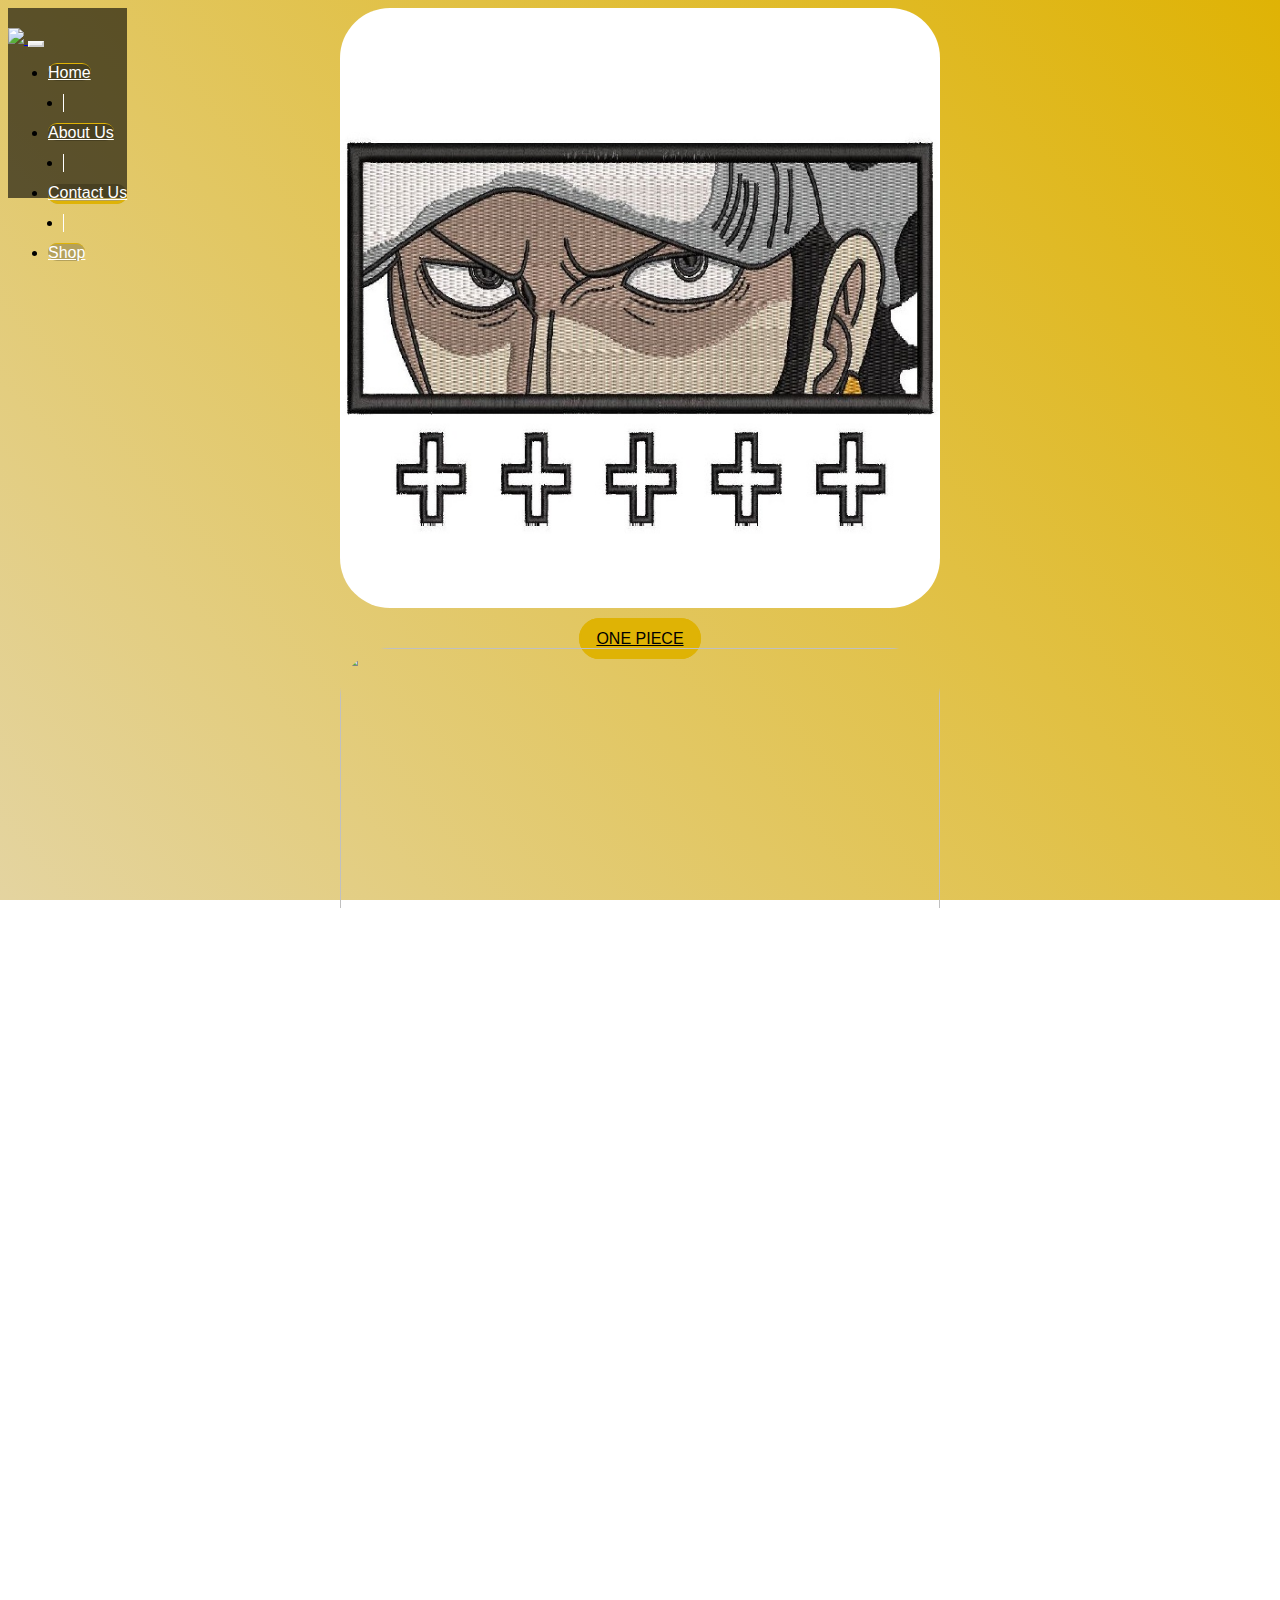
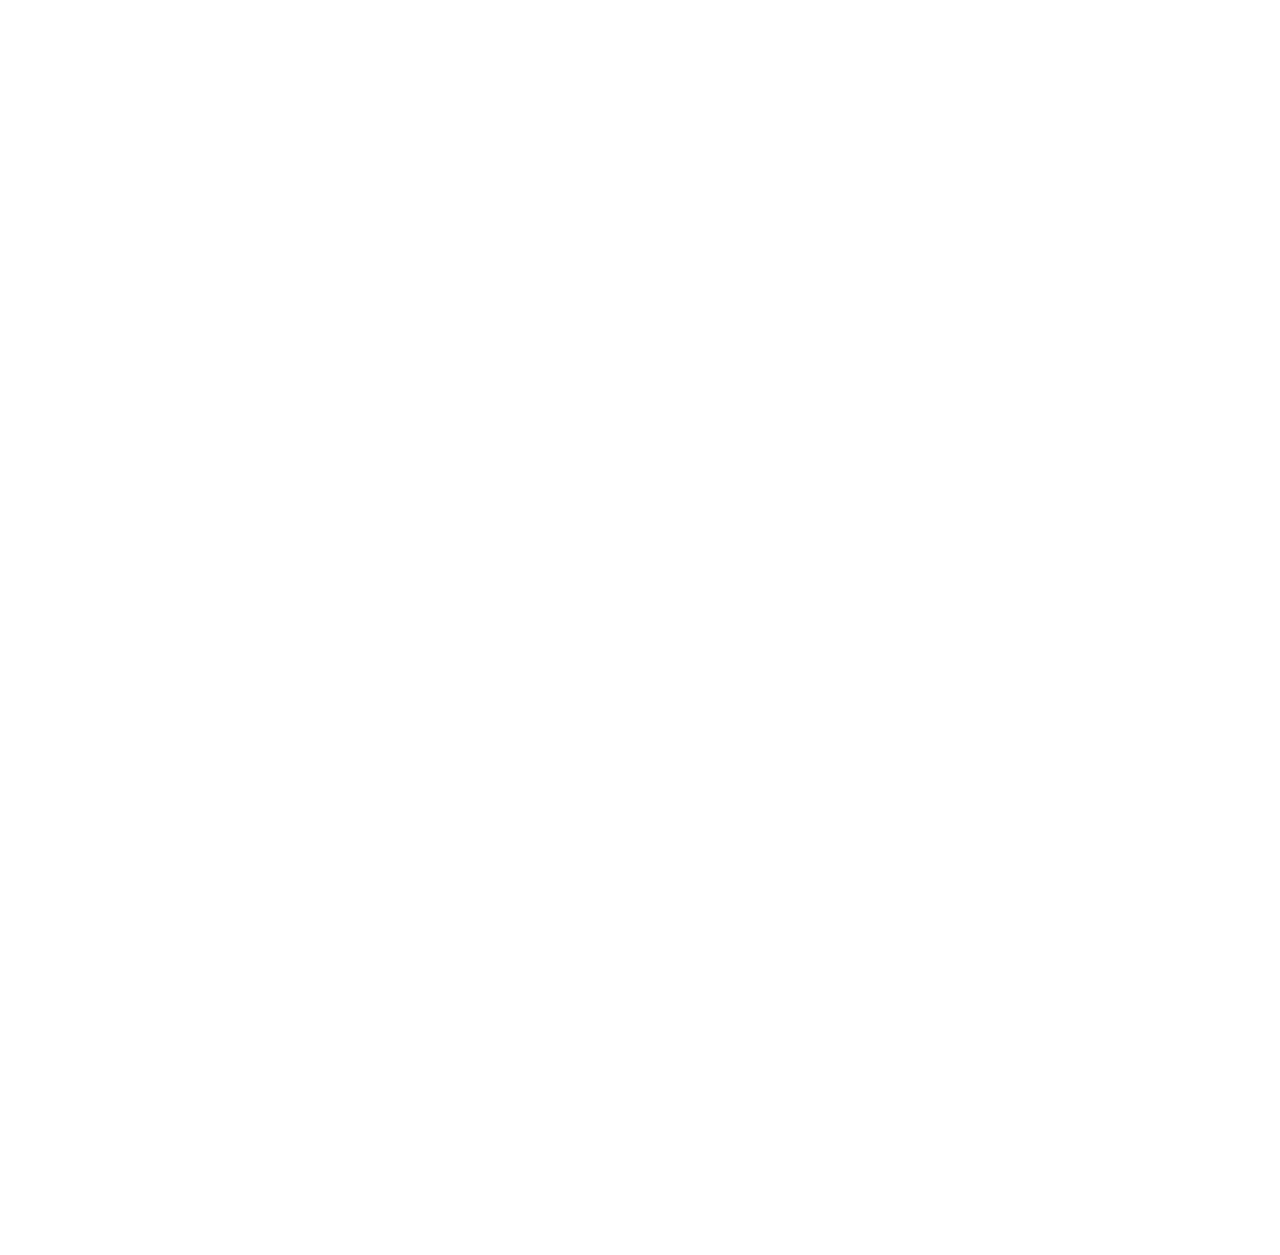
==== contact.html @ 9d3b6d83 "mais modificações de layout" ====
<!DOCTYPE html>
<html lang="pt-br">

<head>
    <!-- Meta tags Obrigatórias -->
    <meta charset="utf-8">
    <meta name="viewport" content="width=device-width, initial-scale=1, shrink-to-fit=no">

    <!-- Bootstrap CSS -->
    <link rel="stylesheet" href="https://stackpath.bootstrapcdn.com/bootstrap/4.1.3/css/bootstrap.min.css"
        integrity="sha384-MCw98/SFnGE8fJT3GXwEOngsV7Zt27NXFoaoApmYm81iuXoPkFOJwJ8ERdknLPMO" crossorigin="anonymous">

    <!-- Font Awesome -->
    <link rel="stylesheet" href="https://use.fontawesome.com/releases/v5.3.1/css/all.css"
        integrity="sha384-mzrmE5qonljUremFsqc01SB46JvROS7bZs3IO2EmfFsd15uHvIt+Y8vEf7N7fWAU" crossorigin="anonymous">

    <!-- CSS -->
    <link rel="stylesheet" href="css/estilo.css">

    <!-- Favicon -->

    <title>Tarisu Couture - Home</title>
</head>

<body>
    <header> <!-- inicio do cabeçalho -->
        <nav class="navbar navbar-expand-md navbar-light fixed-top navbar-transparente" id="cabeca">
            <div class="container">
                <a href="index.html" class="navbar-brand">
                    <img src="imagens/tarisu-blank.png" width="120">
                </a>
                <button class="navbar-toggler" data-toggle="collapse" data-target="#nav-principal">
                    <i class="fas fa-bars text-white"></i>
                </button>
                <div id="nav-principal" class="collapse navbar-collapse">
                    <ul class="navbar-nav ml-auto">
                        <li class="nav-item">
                            <a href="home.html" class="nav-link">Home</a>
                        </li>
                        <li class="nav-item divisor"></li>
                        <li class="nav-item">
                            <a href="sobre.html#sobre" class="nav-link">About Us</a>
                        </li>
                        <li class="nav-item divisor"></li>
                        <li class="nav-item">
                            <a href="contact.html#contatos" class="nav-link" style="border-top:0px; border-bottom: 3px solid #dfb305;
                            background-color: rgba(0, 0, 0, 0.2);
                            border-radius: 100px; margin-top: -3px;">Contact Us</a>
                        </li>
                        <li class="nav-item divisor"></li>
                        <li class="nav-item">
                            <a href="shop.html" class="nav-link">Shop</a>
                        </li>
                    </ul>
                </div>
            </div>
        </nav>
    </header> <!-- fim do cabeçalho -->
    <section id="home" class="d-flex mt-5"> <!-- inicio da home -->
        <div class="container align-self-center mt-5"> <!-- container -->
            <div class="row">
                <div class="col-md-12 capa">
                    <div id="carousel-spotify" class="carousel slide" data-ride="carousel">
                        <!-- data-ride="carousel" para iniciar automaticamente -->
                        <div class="carousel-inner"> <!-- carousel-inner para definir o conteúdo do slider -->
                            <div class="carousel-item active">
                                <img src="./imagens/img5.jpg"
                                    style="width:600px; height: 600px; border-radius: 50px;"><br><br>
                                <a href="" class="btn disabled btn-lg btn-custom btn-roxo">One Piece</a>
                            </div>
                            <div class="carousel-item">
                                <img src="./imagens/img2.jpg"
                                    style="width:600px; height: 600px; border-radius: 50px;"><br><br>
                                <a href="" class="btn disabled btn-lg btn-custom btn-roxo">Demon Slayer</a>
                            </div>
                            <div class="carousel-item" id="linguica">
                                <h1 class="" id="topo">Veja todos os nossos produtos</h1>
                                <h1 class="">See all of our products</h1>
                                <a href="shop.html" class="btn btn-lg btn-custom btn-roxo">Aqui / Here</a>
                            </div>
                        </div> <!-- fim carousel-inner -->
                        <!-- controles -->
                        <a href="#carousel-spotify" class="carousel-control-prev" data-slide="prev">
                            <i class="fas fa-angle-left fa-3x"></i>
                        </a>
                        <a href="#carousel-spotify" class="carousel-control-next" data-slide="next">
                            <i class="fas fa-angle-right fa-3x"></i>
                        </a>
                    </div> <!-- fim carousel -->
                </div>
            </div>
        </div> <!-- fim container -->
    </section> <!-- fim da home -->
    <section id="sobre"></section>
    <div id="fundo">
        <section id="about" class="caixa"> <!-- inicio dos serviços -->
            <div class="container"> <!-- container -->
                <div class="row">
                    <div class="col-md-6">
                        <div class="row mt-5">
                            <div class="col-md-6">
                                <img src="imagens/img1.jpg" class="img-fluid d-none d-md-block">
                                <!--Colocar imagem de bordado aqui-->
                            </div>
                            <div class="col-md-6">
                                <img src="imagens/img2.jpg" class="img-fluid d-none d-md-block">
                                <!--Colocar imagem de bordado aqui-->
                            </div>
                        </div>
                        <div class="row mt-3 mb-3">
                            <div class="col-md-6">
                                <img src="imagens/img3.jpg" class="img-fluid d-none d-md-block">
                                <!--Colocar imagem de bordado aqui-->
                            </div>
                            <div class="col-md-6">
                                <img src="imagens/img4.jpg" class="img-fluid d-none d-md-block">
                                <!--Colocar imagem de bordado aqui-->
                            </div>
                        </div>
                    </div><br><br>
                    <div class="col-md-6 mt-4">
                        <h2>Quem somos</h2>
                        <p>A Tarisu Couture é uma empresa de moda que se dedica a oferecer roupas elegantes e
                            sofisticadas
                            para todos que buscam peças exclusivas e de alta qualidade. Com um olhar sempre atento às
                            tendências da moda, a Tarisu Couture cria bordados que combinam estilo, conforto e
                            autenticidade. Fundada em 2023, a Tarisu Couture tem como objetivo inspirar a confiança e a
                            autoestima de suas clientes por meio de roupas que as façam sentir belas e poderosas. Nossas
                            coleções são criadas com tecidos de alta qualidade e acabamento impecável, resultando em
                            peças
                            que são verdadeiras obras de arte. Em resumo, a Tarisu Couture é uma empresa comprometida em
                            oferecer moda de qualidade, exclusividade e sustentabilidade, para todos que buscam se
                            expressar
                            por meio de suas roupas e se destacar em qualquer ocasião.
                        </p>
                        <h2>About Us</h2>
                        <p>Tarisu Couture is a fashion company that is dedicated to offering elegant and sophisticated
                            clothes for everyone looking for exclusive and high quality pieces. Always attentive to
                            fashion
                            trends, Tarisu Couture creates embroideries that combine style, comfort and authenticity.
                            Founded in 2023, Tarisu Couture aims to inspire its customers' confidence and self-esteem
                            through clothes that make them feel beautiful and powerful. Our collections are created with
                            high quality fabrics and impeccable finishing, resulting in pieces that are true works of
                            art.
                            In summary, Tarisu Couture is a company committed to offering quality fashion, exclusivity
                            and
                            sustainability, for everyone who seeks to express themselves through their clothes and stand
                            out
                            in any occasion.</p>
                    </div>
                </div> <!-- fim container -->
        </section> <!-- fim dos serviços -->
        <section id="contatos"></section>
    </div>
    <section id="contato" class="caixa">
        <div class="container">
            <div class="row">
                <div class="col-md-4 mt-5">
                    <h2 class="">Contact Us</h2>
                    <h3>E-mail</h3>
                    <p>tarisucouture@gmail.com</p>
                    <h3>Whatsapp</h3>
                    <p><a href="https://wa.me/+19549136808">+1 954-913-6808</a></p>
                    <h3>Call-me</h3>
                    <p>+1 954-913-6808</p>
                </div>
                <div class="col-md-8">
                    <div class="row rotacionar">
                        <div class="col-md-6">
                            <img src="imagens/iphone1.png" class="img-fluid d-none d-md-block" style="height: 600px;">
                        </div>
                        <div class="col-md-6">
                            <img src="imagens/iphone2.png" class="img-fluid d-none d-md-block" style="height: 600px;">
                        </div>
                    </div>
                </div>
            </div>
    </section>
    <footer>
        <div class="container">
            <div class="row">
                <div class="col-md-2">
                    <a href="index.html" class="navbar-brand">
                        <img src="imagens/tarisu-blank.png" width="100">
                    </a>
                </div>
                <div class="col-md-6">
                    <h4>Compania/Company</h4>
                    <ul class="navbar-nav">
                        <li><a href="#sobre">Sobre/About Us</a></li>
                        <li><a href="#contatos">Contate-nos/Contact Us</a></li>

                    </ul>
                </div>
                <!--div class="col-md-2">
                    <h4>Opção2</h4>
                    <ul class="navbar-nav">
                        <li><a href="">Opção1</a></li>
                        <li><a href="">Opção2</a></li>
                        <li><a href="">Opção3</a></li>
                    </ul>
                </div>
                <div class="col-md-2">
                    <h4>Opção3</h4>
                    <ul class="navbar-nav">
                        <li><a href="">Opção1</a></li>
                        <li><a href="">Opção2</a></li>
                        <li><a href="">Opção3</a></li>
                    </ul>
                </div-->
                <div class="col-md-4">
                    <ul>
                        <li><a href="https://wa.me/+19549136808"><img src="imagens/whatsapp.png" style="width: 54px; border-radius: 500px;"></a></li>
                        <li><a href="https://instagram.com/tarisucouture/"><img src="imagens/instagram.png"></a></li>
                        <!--li><a href=""><img src="imagens/twitter.png"></a></li-->
                    </ul>
                </div>
            </div>
        </div>
    </footer>

    <!-- JavaScript (Opcional) -->
    <!-- jQuery primeiro, depois Popper.js, depois Bootstrap JS -->
    <script src="https://code.jquery.com/jquery-3.3.1.slim.min.js"
        integrity="sha384-q8i/X+965DzO0rT7abK41JStQIAqVgRVzpbzo5smXKp4YfRvH+8abtTE1Pi6jizo"
        crossorigin="anonymous"></script>
    <script src="https://cdnjs.cloudflare.com/ajax/libs/popper.js/1.14.3/umd/popper.min.js"
        integrity="sha384-ZMP7rVo3mIykV+2+9J3UJ46jBk0WLaUAdn689aCwoqbBJiSnjAK/l8WvCWPIPm49"
        crossorigin="anonymous"></script>
    <script src="https://stackpath.bootstrapcdn.com/bootstrap/4.1.3/js/bootstrap.min.js"
        integrity="sha384-ChfqqxuZUCnJSK3+MXmPNIyE6ZbWh2IMqE241rYiqJxyMiZ6OW/JmZQ5stwEULTy"
        crossorigin="anonymous"></script>
</body>

</html>
---- css/estilo.css ----
/*
* 
* @author Jamilton Damasceno
*/
html,
body,
#home {
    height: 100%;
    overflow-x: hidden;
}

header #cabeca {
    padding: 20px 0;
    position: absolute;
    height: 150px;
}

body {
    background: url("../imagens/capa2.jpg"),
        linear-gradient(50deg, #e4d4a0, #dfb305);
    background-attachment: fixed;
    font-family: Helvetica, Arial, sans-serif;
}

nav.navbar-transparente {
    background: rgba(0, 0, 0, 0.6);
    padding: 15px 0;
}

nav.navbar-transparente .navbar-nav .nav-link {
    color: white;
    border-top: 1px solid #dfb305;
    background-color: rgba(0, 0, 0, 0.2);
    border-radius: 100px;
    text-align: center;
}

nav.navbar-transparente .navbar-nav .nav-link:hover {
    /*margin-top: -3px;*/
    margin-bottom: -3px;
    margin-top: -3px;
    color: #dfb305;
    border-top: 0px solid #dfb305;
    border-bottom: 3px solid #dfb305;
    border-radius: 100px;
    background-color: rgba(0, 0, 0, 0.3);
}

nav.navbar-transparente .navbar-toggler {
    color: rgba(0, 0, .5);
    border-color: rgba(255, 255, 255, .5);
}

.divisor {
    width: 1px;
    background: #fff;
    margin: 12px 15px;
}

/*CAPA*/
.btn-custom {
    color: white;
    border-radius: 500px;
    text-transform: uppercase;
    transition: 0.4s, color 0.4s;
    padding: 10px 15px;
}

.btn-roxo {
    background: #dfb305;
    border: 2px solid #dfb305;
    color: black;
    font-style: bold;
}

.btn-roxo:hover {
    background: #dfb305;
    border: 2px solid #e4d4a0;
    color: black;
    font-style: bold;
}

.btn-branco {
    border: 2px solid white;
}

.btn-branco:hover {
    background: rgb(233, 226, 226);
    border: 2px solid rgb(233, 226, 226);
    color: black;
}

.capa {
    text-align: center;
}

.carousel-control-next,
.carousel-control-prev {
    width: 5%;
}

/*ESTRUTURA DE CONTEÚDOS*/
.caixa {
    padding-top: 20px;
    padding-bottom: 20px;
}

#linguica {
    height: 678px;
    border: 1px solid;
    border-color: rgba(0, 0, 0, 0.0);
}

#home h1#topo {
    margin-top: 200px;
    font-size: 4em;
}

#home h1 {
    font-size: 4em;
}

#about {
    background: #f5f5f5;
}

#about h2,
h3 {
    color: #dfb305;
}

#about p {
    font-size: 0.9em;
}

#contato h3 {
    color: #dfb305;
}

#contato h2 {
    color: white;
}

#contato {
    color: white;
}

.rotacionar {
    transform: rotate(30deg);
    padding-left: 80px;
}

.icons {
    margin-top: 50px;
    margin-bottom: 20px;
    margin-left: 80px;
}

.icons h2 {
    font-size: 2.2em;
}

.icons p {
    margin-top: -10px;
    font-size: 1.2em;
}

/*TIPOGRAFIA*/
h1 {
    font-weight: 900;
    letter-spacing: -0.05em;
    margin-bottom: 50px;
    color: white;
}

h2 {
    font-size: 3em;
    font-weight: 700;
    letter-spacing: -0.04em;
}

#contato h2 {
    font-size: 4em;
    font-weight: 700;
    letter-spacing: -0.04em;
}

h3 {
    font-size: 2em;
    font-weight: 700;
    letter-spacing: -0.04em;
}

#contato h3 {
    font-size: 3em;
    font-weight: 700;
    letter-spacing: -0.04em;
}

#contato p {
    font-size: 1.6em;
}

#contato p:hover {
    color: #dfb305;
    font-size: 2em;
}
#contato a:visited {
    color: white
}
#contato a:hover {
    color: #dfb305;
}

/* Extra small devices (portrait phones, less than 576px) */
@media (max-width: 575.98px) {
    .btn-custom {
        margin: 10px 15px;
        font-size: 1em;
    }

    #home h1#topo {
        margin-top: 100px;
        font-size: 3em;
    }

    #home h1 {
        font-size: 3em;
    }

    #home .container .row .capa #carousel-spotify .carousel-inner .carousel-item img {
        width: 350px !important;
        height: 400px !important;
    }

    #contato h2 {
        margin-left: 70px;
        font-size: 2.5em;
        font-weight: 700;
        letter-spacing: -0.04em;
    }

    #contato h3 {
        margin-left: 90px;
        font-size: 1.7em;
        font-weight: 700;
        letter-spacing: -0.04em;
    }

    #contato p {
        margin-left: 110px;
        font-size: 1.3em;
    }

    #contato p:hover {
        color: #dfb305;
        font-size: 1em;
    }
}

/* Small devices (landscape phones, 576px and up) */
@media (min-width: 576px) and (max-width: 767.98px) {
    h1 {
        font-size: 3em;
    }

    .btn-custom {
        margin: 10px 15px;
    }

    #home h1#topo {
        margin-top: 100px;
        font-size: 3em;
    }

    #home h1 {
        font-size: 3em;
    }

    #home .container .row .capa #carousel-spotify .carousel-inner .carousel-item img {
        width: 450px !important;
        height: 500px !important;
    }

    #contato h2 {
        margin-left: 100px;
        font-size: 3.5em;
        font-weight: 700;
        letter-spacing: -0.04em;
    }

    #contato h3 {
        margin-left: 150px;
        font-size: 1.9em;
        font-weight: 700;
        letter-spacing: -0.04em;
    }

    #contato p {
        margin-left: 170px;
        font-size: 1.5em;
    }

    #contato p:hover {
        color: #dfb305;
        font-size: 1em;
    }
}

/* Medium devices (tablets, 768px and up) */
@media (min-width: 768px) and (max-width: 991.98px) {
    h1 {
        font-size: 4em;
    }

    #home h1#topo {
        margin-top: 100px;
        font-size: 3em;
    }

    #home h1 {
        font-size: 3em;
    }

    #home .container .row .capa #carousel-spotify .carousel-inner .carousel-item img {
        width: 550px !important;
        height: 550px !important;
    }

    #contato h2 {
        font-size: 2.6em;
        font-weight: 700;
        letter-spacing: -0.04em;
    }

    #contato h3 {
        font-size: 1.9em;
        font-weight: 700;
        letter-spacing: -0.04em;
    }

    #contato p {
        font-size: 1.5em;
    }

    #contato p:hover {
        color: #dfb305;
        font-size: 1em;
    }
}

/* Large devices (desktops, 992px and up) */
@media (min-width: 992px) and (max-width: 1199.98px) {
    h1 {
        font-size: 5em;
    }

    #contato h2 {
        font-size: 3em;
        font-weight: 700;
        letter-spacing: -0.04em;
    }

    #contato h3 {
        font-size: 1.9em;
        font-weight: 700;
        letter-spacing: -0.04em;
    }

    #contato p {
        font-size: 1.5em;
    }

    #contato p:hover {
        color: #dfb305;
        font-size: 1em;
    }
}

/* Extra large devices (large desktops, 1200px and up) */
@media (min-width: 1200px) {
    h1 {
        font-size: 6em;
    }
}

/*rodapé*/
footer {
    background: black;
    color: white;
    padding: 50px 0 20px 0;
    position: relative;
}

footer h4 {
    color: #919496;
    font-size: 0.8em;
    text-transform: uppercase;
}

footer .navbar-nav a {
    color: white;
    font-size: 0.8em;
}

footer .navbar-nav a:hover {
    color: #dfb305;
    font-size: 0.8em;
    text-decoration: none;
}

footer ul {
    list-style: none;
}

footer ul li {
    float: right;
    margin: 0 5px;
}

#sobre {
    padding-top: 150px;
}

#contatos {
    background-color: #f5f5f5;
    height: 150px;
}

#fundo {
    background-color: #f5f5f5;
}
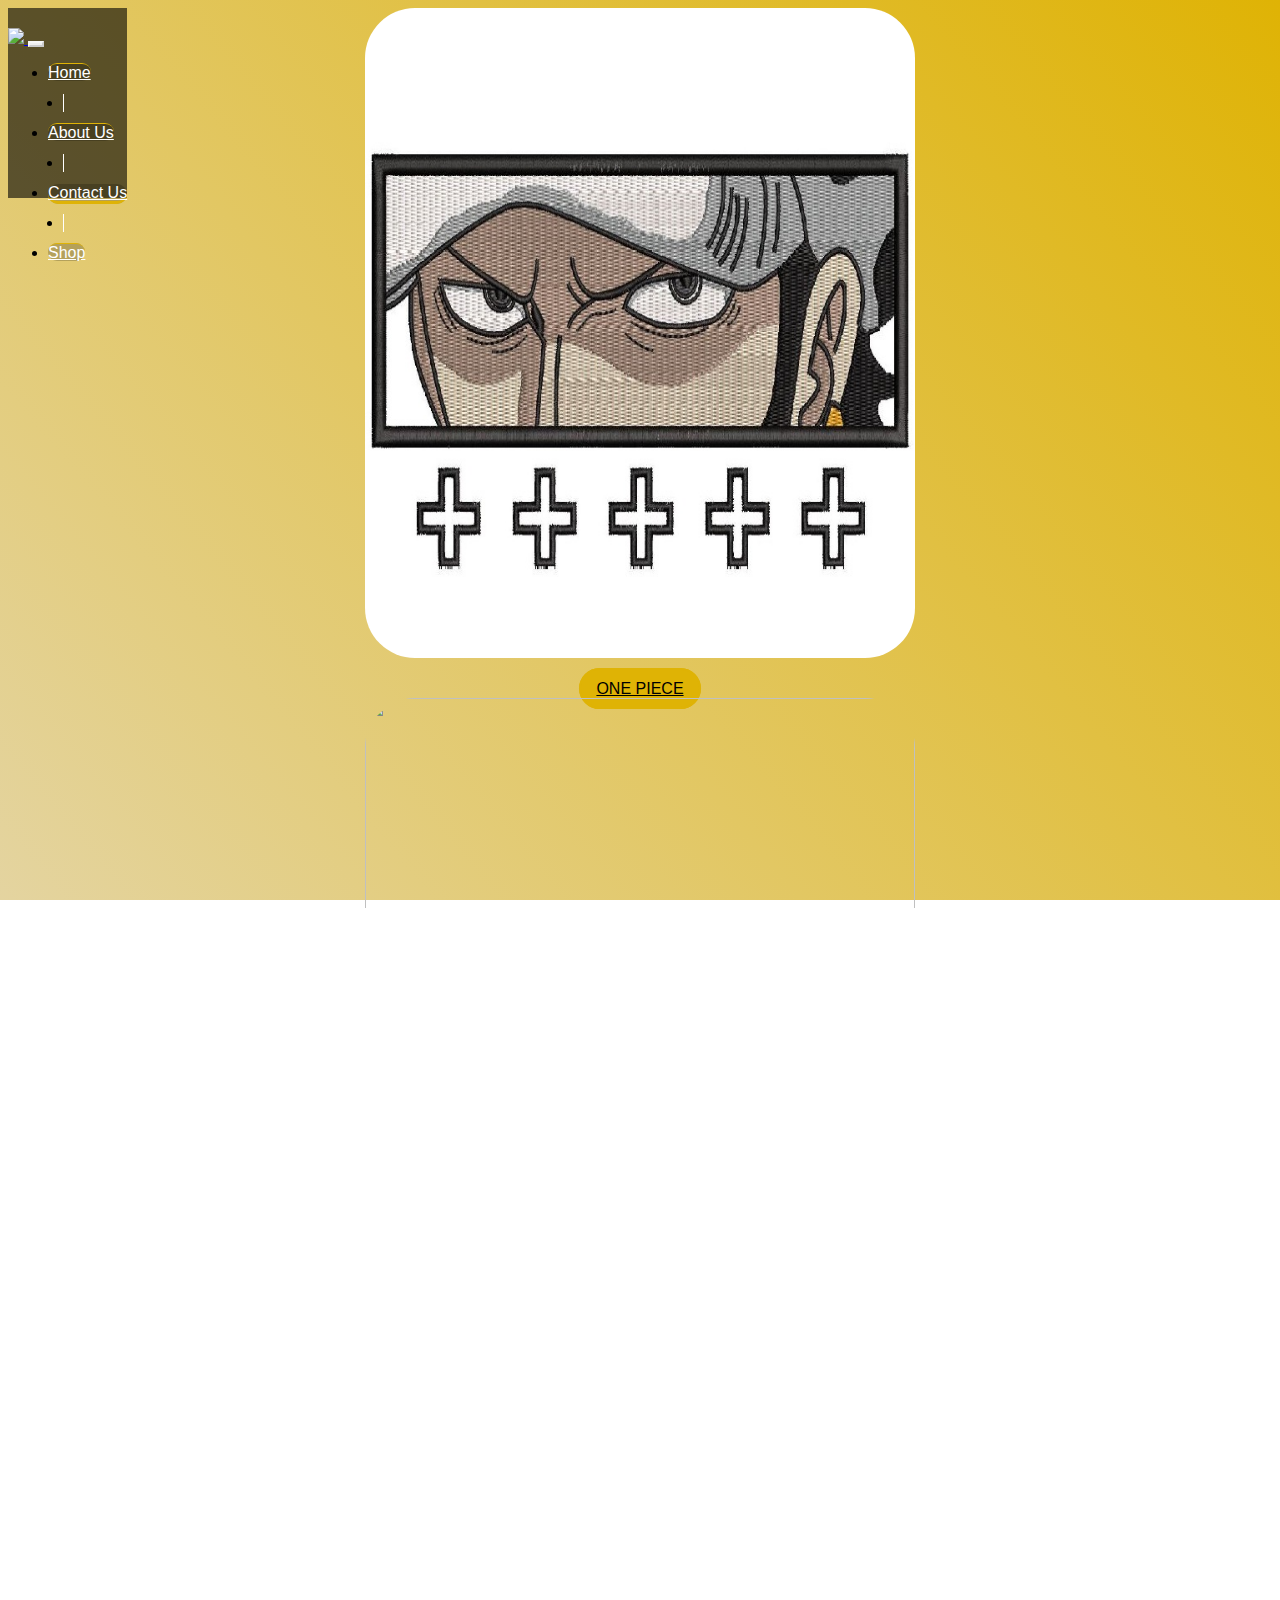
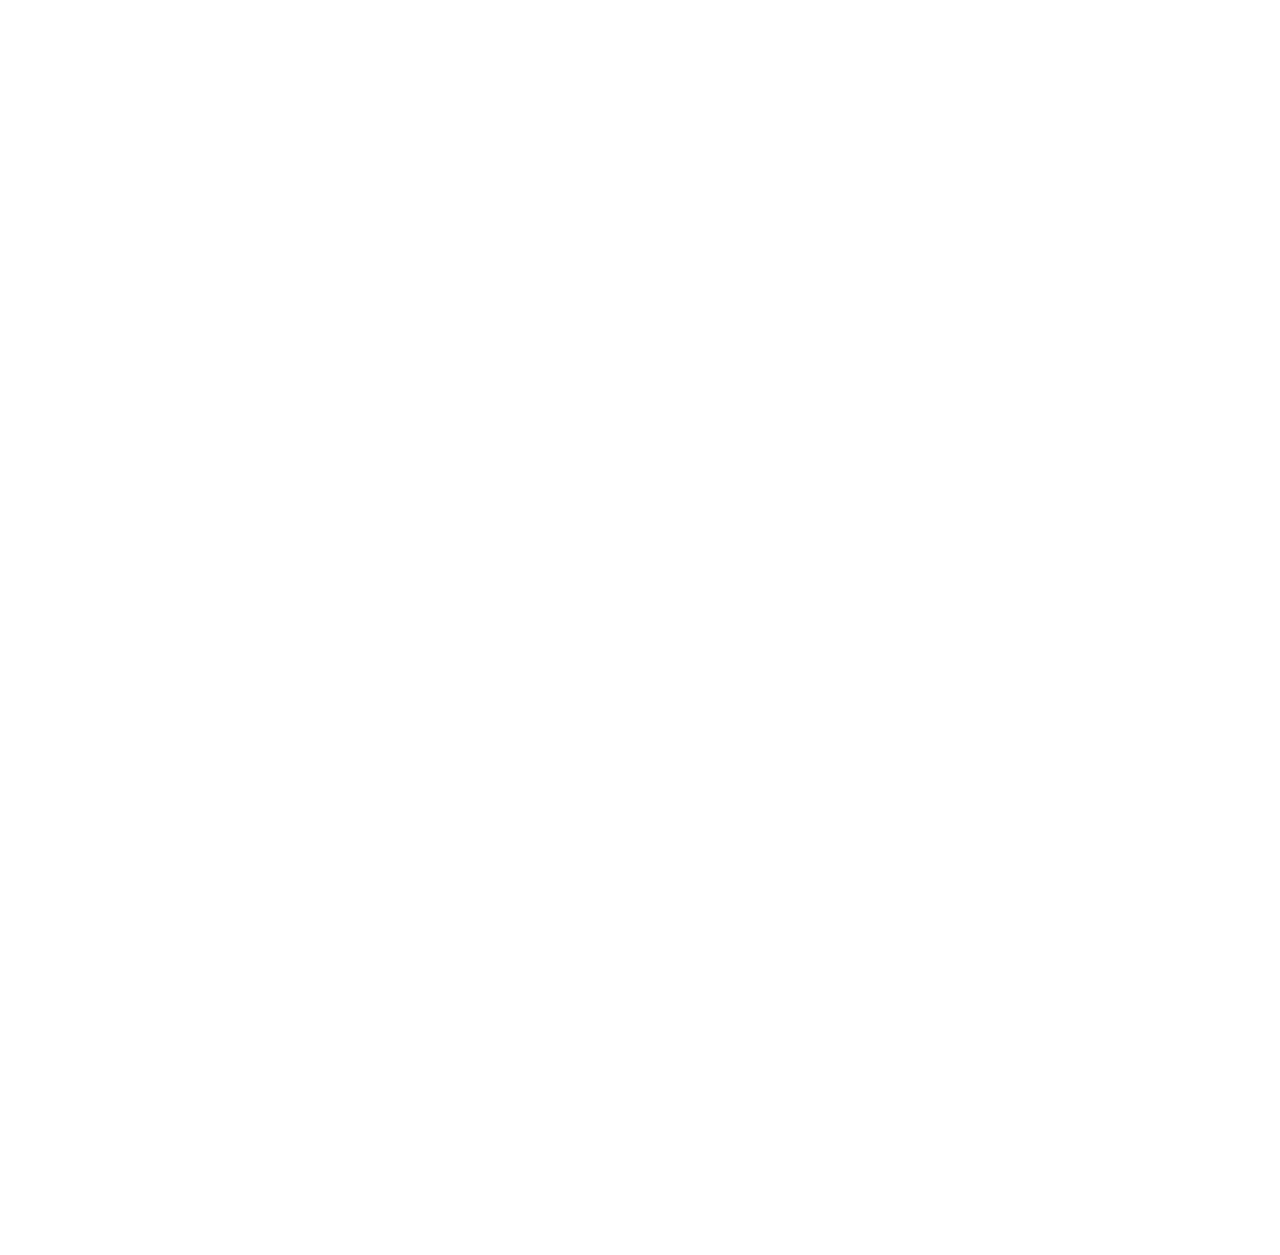
==== commit ae9b8a88: "ajustada responsividade do menu" ====
--- a/contact.html
+++ b/contact.html
@@ -65,12 +65,12 @@
                         <div class="carousel-inner"> <!-- carousel-inner para definir o conteúdo do slider -->
                             <div class="carousel-item active">
                                 <img src="./imagens/img5.jpg"
-                                    style="width:600px; height: 600px; border-radius: 50px;"><br><br>
+                                    style="width:550px; height: 650px; border-radius: 50px;"><br><br>
                                 <a href="" class="btn disabled btn-lg btn-custom btn-roxo">One Piece</a>
                             </div>
                             <div class="carousel-item">
                                 <img src="./imagens/img2.jpg"
-                                    style="width:600px; height: 600px; border-radius: 50px;"><br><br>
+                                    style="width:550px; height: 650px; border-radius: 50px;"><br><br>
                                 <a href="" class="btn disabled btn-lg btn-custom btn-roxo">Demon Slayer</a>
                             </div>
                             <div class="carousel-item" id="linguica">
--- a/css/estilo.css
+++ b/css/estilo.css
@@ -106,7 +106,7 @@
 }
 
 #linguica {
-    height: 678px;
+    height: 727px;
     border: 1px solid;
     border-color: rgba(0, 0, 0, 0.0);
 }
@@ -205,9 +205,11 @@
     color: #dfb305;
     font-size: 2em;
 }
+
 #contato a:visited {
     color: white
 }
+
 #contato a:hover {
     color: #dfb305;
 }
@@ -256,6 +258,13 @@
         color: #dfb305;
         font-size: 1em;
     }
+
+    #linguica {
+        height: 498px;
+        border: 10px solid;
+        margin-top: -6px;
+        border-color: rgba(0, 0, 0, 0.0);
+    }
 }
 
 /* Small devices (landscape phones, 576px and up) */
@@ -304,6 +313,13 @@
     #contato p:hover {
         color: #dfb305;
         font-size: 1em;
+    }
+
+    #linguica {
+        height: 598px;
+        border: 1px solid;
+        margin-top: -1px;
+        border-color: rgba(0, 0, 0, 0.0);
     }
 }
 
@@ -347,6 +363,13 @@
         color: #dfb305;
         font-size: 1em;
     }
+
+    #linguica {
+        height: 648px;
+        border: 1px solid;
+        margin-top: -20px;
+        border-color: rgba(0, 0, 0, 0.0);
+    }
 }
 
 /* Large devices (desktops, 992px and up) */
@@ -375,6 +398,18 @@
         color: #dfb305;
         font-size: 1em;
     }
+
+    #home .container .row .capa #carousel-spotify .carousel-inner .carousel-item img {
+        width: 600px !important;
+        height: 600px !important;
+    }
+
+    #linguica {
+        height: 648px;
+        border: 1px solid;
+        margin-top: 30px;
+        border-color: rgba(0, 0, 0, 0.0);
+    }
 }
 
 /* Extra large devices (large desktops, 1200px and up) */
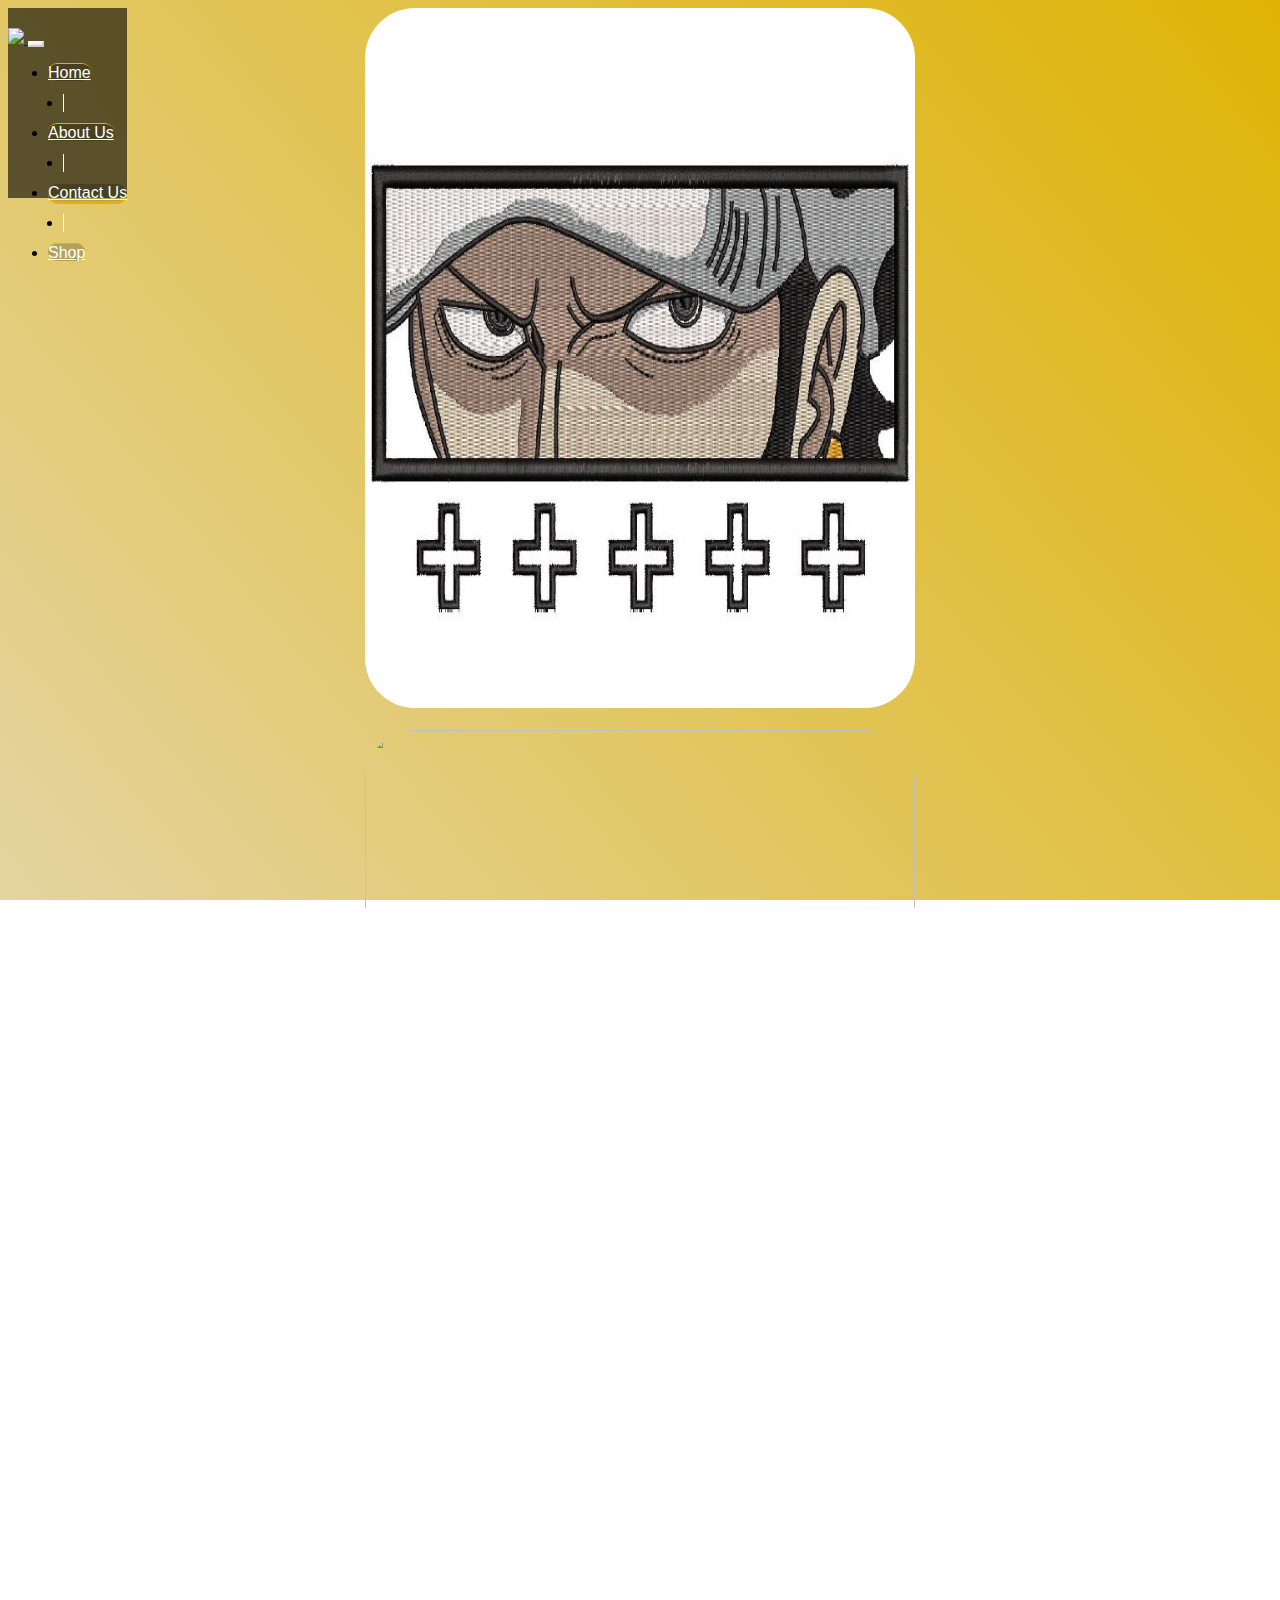
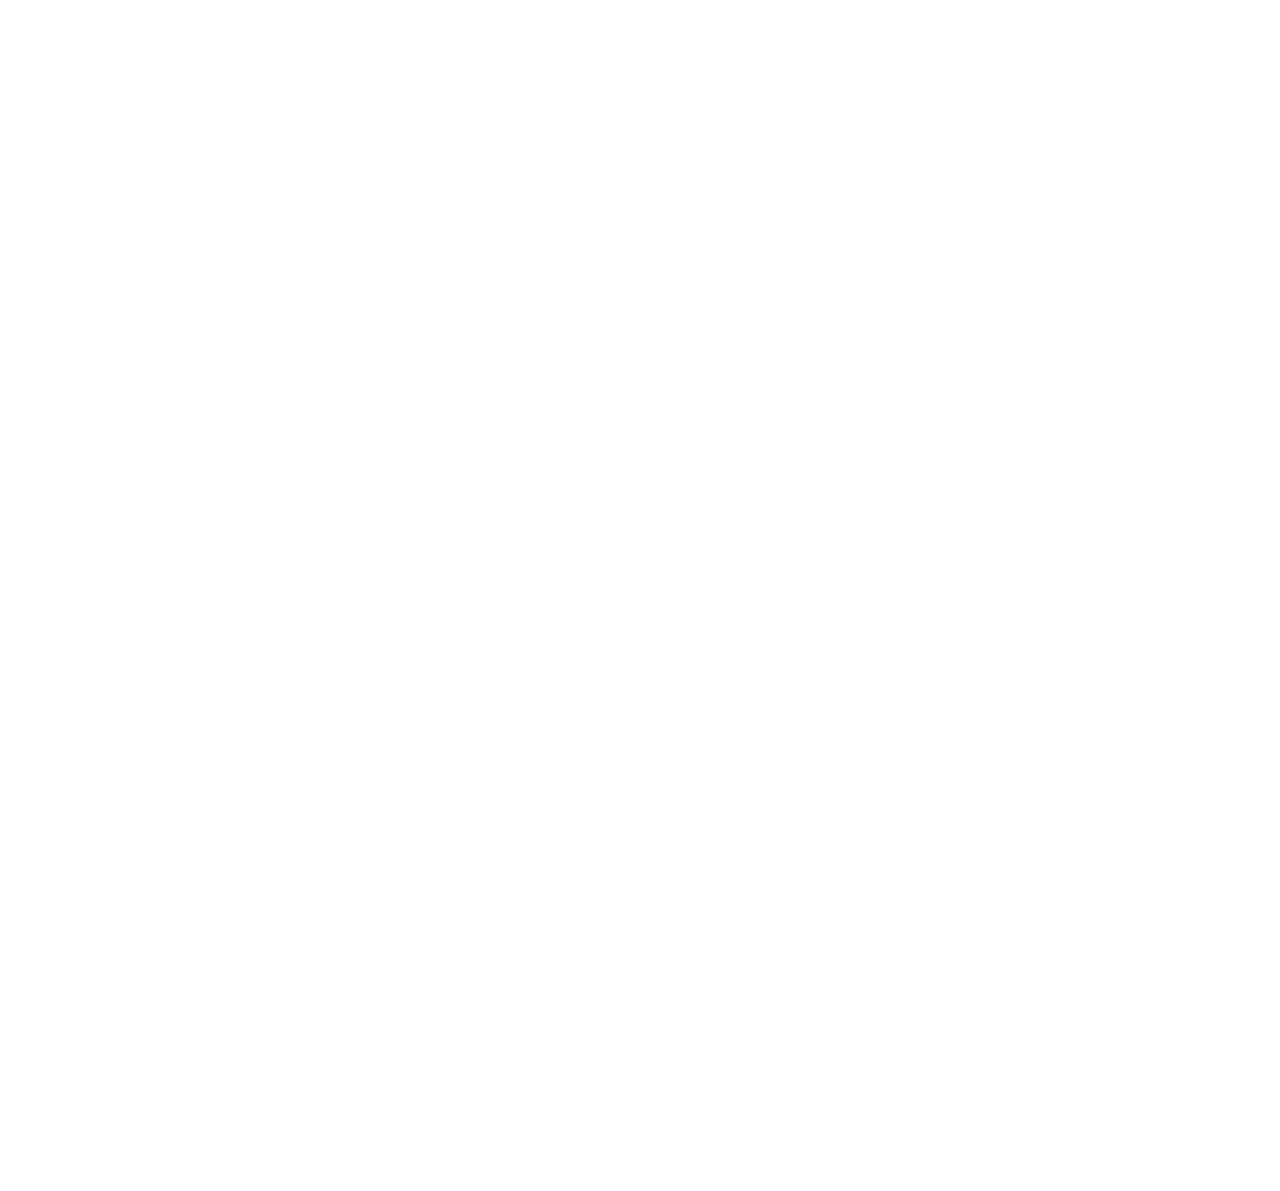
==== commit e47229a1: "Diversos ajustes visuais e efeitos 3d" ====
--- a/contact.html
+++ b/contact.html
@@ -62,16 +62,14 @@
                 <div class="col-md-12 capa">
                     <div id="carousel-spotify" class="carousel slide" data-ride="carousel">
                         <!-- data-ride="carousel" para iniciar automaticamente -->
-                        <div class="carousel-inner"> <!-- carousel-inner para definir o conteúdo do slider -->
+                        <div class="carousel-inner mt-4"> <!-- carousel-inner para definir o conteúdo do slider -->
                             <div class="carousel-item active">
                                 <img src="./imagens/img5.jpg"
-                                    style="width:550px; height: 650px; border-radius: 50px;"><br><br>
-                                <a href="" class="btn disabled btn-lg btn-custom btn-roxo">One Piece</a>
+                                    style="width:550px; height: 700px; border-radius: 50px;"><br><br>
                             </div>
                             <div class="carousel-item">
                                 <img src="./imagens/img2.jpg"
-                                    style="width:550px; height: 650px; border-radius: 50px;"><br><br>
-                                <a href="" class="btn disabled btn-lg btn-custom btn-roxo">Demon Slayer</a>
+                                    style="width:550px; height: 700px; border-radius: 50px;"><br><br>
                             </div>
                             <div class="carousel-item" id="linguica">
                                 <h1 class="" id="topo">Veja todos os nossos produtos</h1>
@@ -91,7 +89,6 @@
             </div>
         </div> <!-- fim container -->
     </section> <!-- fim da home -->
-    <section id="sobre"></section>
     <div id="fundo">
         <section id="about" class="caixa"> <!-- inicio dos serviços -->
             <div class="container"> <!-- container -->
@@ -120,7 +117,7 @@
                     </div><br><br>
                     <div class="col-md-6 mt-4">
                         <h2>Quem somos</h2>
-                        <p>A Tarisu Couture é uma empresa de moda que se dedica a oferecer roupas elegantes e
+                        <p id="p1">A Tarisu Couture é uma empresa de moda que se dedica a oferecer roupas elegantes e
                             sofisticadas
                             para todos que buscam peças exclusivas e de alta qualidade. Com um olhar sempre atento às
                             tendências da moda, a Tarisu Couture cria bordados que combinam estilo, conforto e
@@ -134,7 +131,7 @@
                             por meio de suas roupas e se destacar em qualquer ocasião.
                         </p>
                         <h2>About Us</h2>
-                        <p>Tarisu Couture is a fashion company that is dedicated to offering elegant and sophisticated
+                        <p id="p2">Tarisu Couture is a fashion company that is dedicated to offering elegant and sophisticated
                             clothes for everyone looking for exclusive and high quality pieces. Always attentive to
                             fashion
                             trends, Tarisu Couture creates embroideries that combine style, comfort and authenticity.
@@ -150,7 +147,7 @@
                     </div>
                 </div> <!-- fim container -->
         </section> <!-- fim dos serviços -->
-        <section id="contatos"></section>
+        <!--section id="contatos"></section-->
     </div>
     <section id="contato" class="caixa">
         <div class="container">
--- a/css/estilo.css
+++ b/css/estilo.css
@@ -15,6 +15,11 @@
     height: 150px;
 }
 
+header img:hover {
+    transform: scale(1.1);
+    transition: .3s;
+}
+
 body {
     background: url("../imagens/capa2.jpg"),
         linear-gradient(50deg, #e4d4a0, #dfb305);
@@ -74,8 +79,8 @@
 }
 
 .btn-roxo:hover {
-    background: #dfb305;
-    border: 2px solid #e4d4a0;
+    background: #e4d4a0;
+    border: 2px solid #dfb305;
     color: black;
     font-style: bold;
 }
@@ -106,7 +111,7 @@
 }
 
 #linguica {
-    height: 727px;
+    height: 724px;
     border: 1px solid;
     border-color: rgba(0, 0, 0, 0.0);
 }
@@ -121,7 +126,9 @@
 }
 
 #about {
-    background: #f5f5f5;
+    background: url("../imagens/capa3.jpg"),
+        linear-gradient(50deg, #e4d4a0, #dfb305);
+    height: 780px;
 }
 
 #about h2,
@@ -130,7 +137,43 @@
 }
 
 #about p {
-    font-size: 0.9em;
+    color: #ccc;
+    font-size: 1em;
+    font-weight: bold;
+    background-color: rgba(0, 0, 0, 0.8);
+    ;
+    border-radius: 20px;
+    padding: 10px;
+}
+
+#about p:hover {
+    color: #dfb305;
+    font-size: 1.1em;
+    background-color: rgba(0, 0, 0, 0.9);
+    z-index: 1;
+    border-radius: 20px;
+    padding: 8px;
+    transition: .3s;
+}
+
+#about img {
+    width: 100%;
+    height: 100%;
+    border-radius: 5px;
+}
+
+#about img:hover {
+    transform: scale(1.15);
+    transition: .2s;
+    border-radius: 10px;
+}
+
+#p1 {
+    width: 700px;
+}
+
+#p2 {
+    width: 700px;
 }
 
 #contato h3 {
@@ -148,6 +191,12 @@
 .rotacionar {
     transform: rotate(30deg);
     padding-left: 80px;
+}
+
+.rotacionar:hover {
+    transform: rotate(390deg);
+    padding-left: 80px;
+    transition: .5s;
 }
 
 .icons {
@@ -265,6 +314,11 @@
         margin-top: -6px;
         border-color: rgba(0, 0, 0, 0.0);
     }
+
+    #images img {
+        border-radius: 25px;
+        margin-left: 15px;
+    }
 }
 
 /* Small devices (landscape phones, 576px and up) */
@@ -321,6 +375,18 @@
         margin-top: -1px;
         border-color: rgba(0, 0, 0, 0.0);
     }
+
+    #images img {
+        border-radius: 25px;
+        width: 350px !important;
+        height: 500px !important;
+        margin-bottom: 10px;
+    }
+
+    #images {
+        border-radius: 25px;
+        margin-left: -50px;
+    }
 }
 
 /* Medium devices (tablets, 768px and up) */
@@ -370,6 +436,15 @@
         margin-top: -20px;
         border-color: rgba(0, 0, 0, 0.0);
     }
+
+    #images img {
+        border-radius: 25px;
+    }
+
+    #images {
+        border-radius: 25px;
+        margin-left: -150px;
+    }
 }
 
 /* Large devices (desktops, 992px and up) */
@@ -410,12 +485,29 @@
         margin-top: 30px;
         border-color: rgba(0, 0, 0, 0.0);
     }
+
+    #images {
+        border-radius: 25px;
+        margin-left: -125px;
+    }
 }
 
 /* Extra large devices (large desktops, 1200px and up) */
 @media (min-width: 1200px) {
     h1 {
         font-size: 6em;
+    }
+
+    #images {
+        border-radius: 25px;
+        margin-left: -50px;
+    }
+
+    #home .container .row .capa #carousel-spotify .carousel-inner .carousel-item img:hover {
+        transform: scale(1.03);
+        transition: .1s;
+        margin-top: 10px;
+        border-radius: 15px !important;
     }
 }
 
@@ -458,10 +550,99 @@
 }
 
 #contatos {
-    background-color: #f5f5f5;
+    background: url("../imagens/capa4.jpg"),
+        linear-gradient(50deg, #e4d4a0, #ccc);
     height: 150px;
 }
 
 #fundo {
     background-color: #f5f5f5;
+}
+
+.container-lateral {
+    /*deixando a div no centro da pagina*/
+    align-items: center;
+    justify-content: center;
+}
+
+#images {
+    position: relative;
+    width: 100%;
+}
+
+#images img {
+    border-radius: 25px;
+    margin-left: 200px;
+    margin-bottom: -10px;
+    width: 100%;
+    height: auto;
+    cursor: pointer !important;
+    position: relative;
+    z-index: 1;
+}
+
+#images img:hover {
+    z-index: 2;
+}
+
+/*modal*/
+#imagemModal {
+    display: none;
+    position: fixed;
+    z-index: 9999;
+    left: 0;
+    top: 0;
+    width: 100%;
+    height: 100%;
+    overflow: auto;
+    background-color: rgba(0, 0, 0, 0.8);
+}
+
+#imagemModalImg {
+    max-height: calc(100vh - 50px);
+    display: block;
+    margin: 0 auto;
+    padding: 0px;
+}
+
+/*#modal-fechar {
+    color: #fff;
+    position: relative;
+    top: 40px;
+    right: 30px;
+    font-size: 50px;
+    font-weight: bold;
+    cursor: pointer;
+}*/
+
+#modal-fechar:hover,
+#modal-fechar:focus {
+    color: #ccc;
+    text-decoration: none;
+    outline: none;
+}
+
+.modal-content {
+    margin-top: -40px;
+    background-color: transparent;
+    border: none;
+    box-shadow: none;
+}
+
+.modal-header {
+    border: none;
+}
+
+.modal-body {
+    text-align: center;
+    padding: 0;
+}
+
+#icon {
+    cursor: pointer !important;
+}
+
+footer img:hover {
+    transform: scale(1.2);
+    transition: .3s;
 }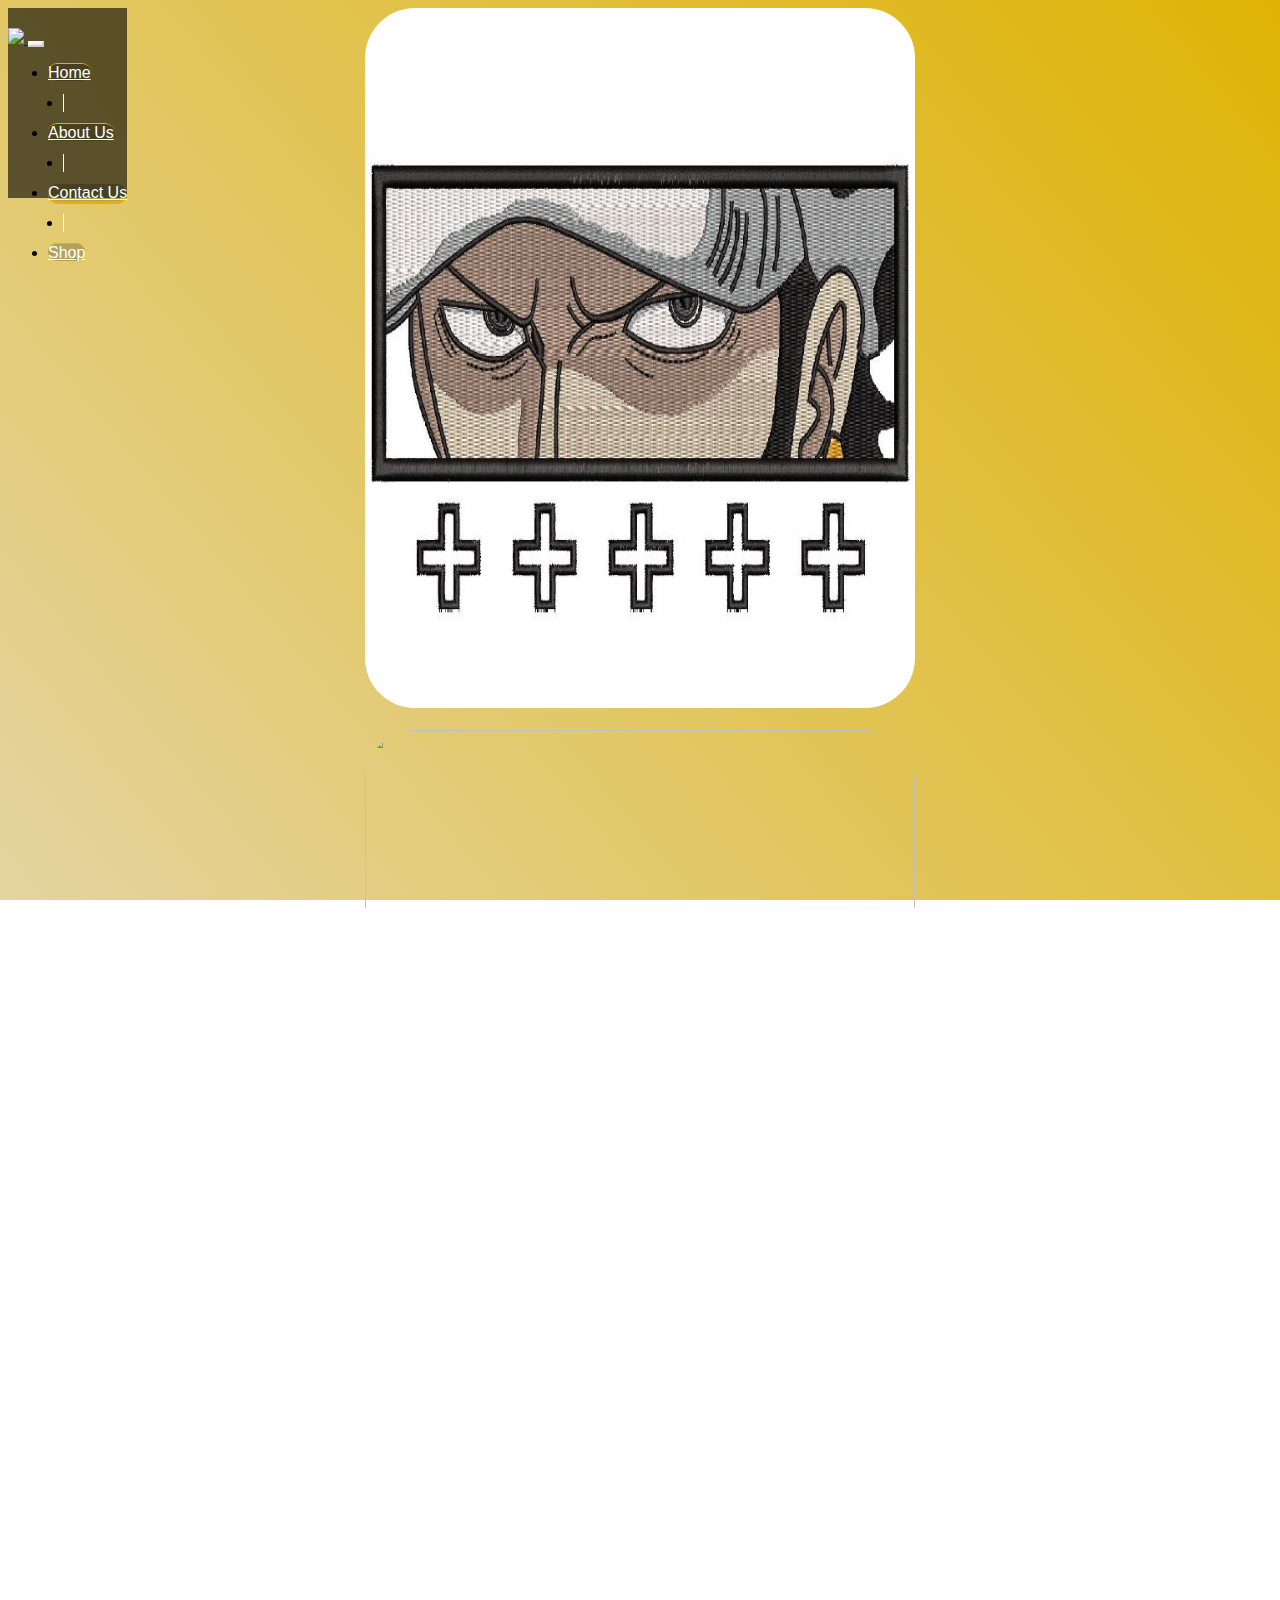
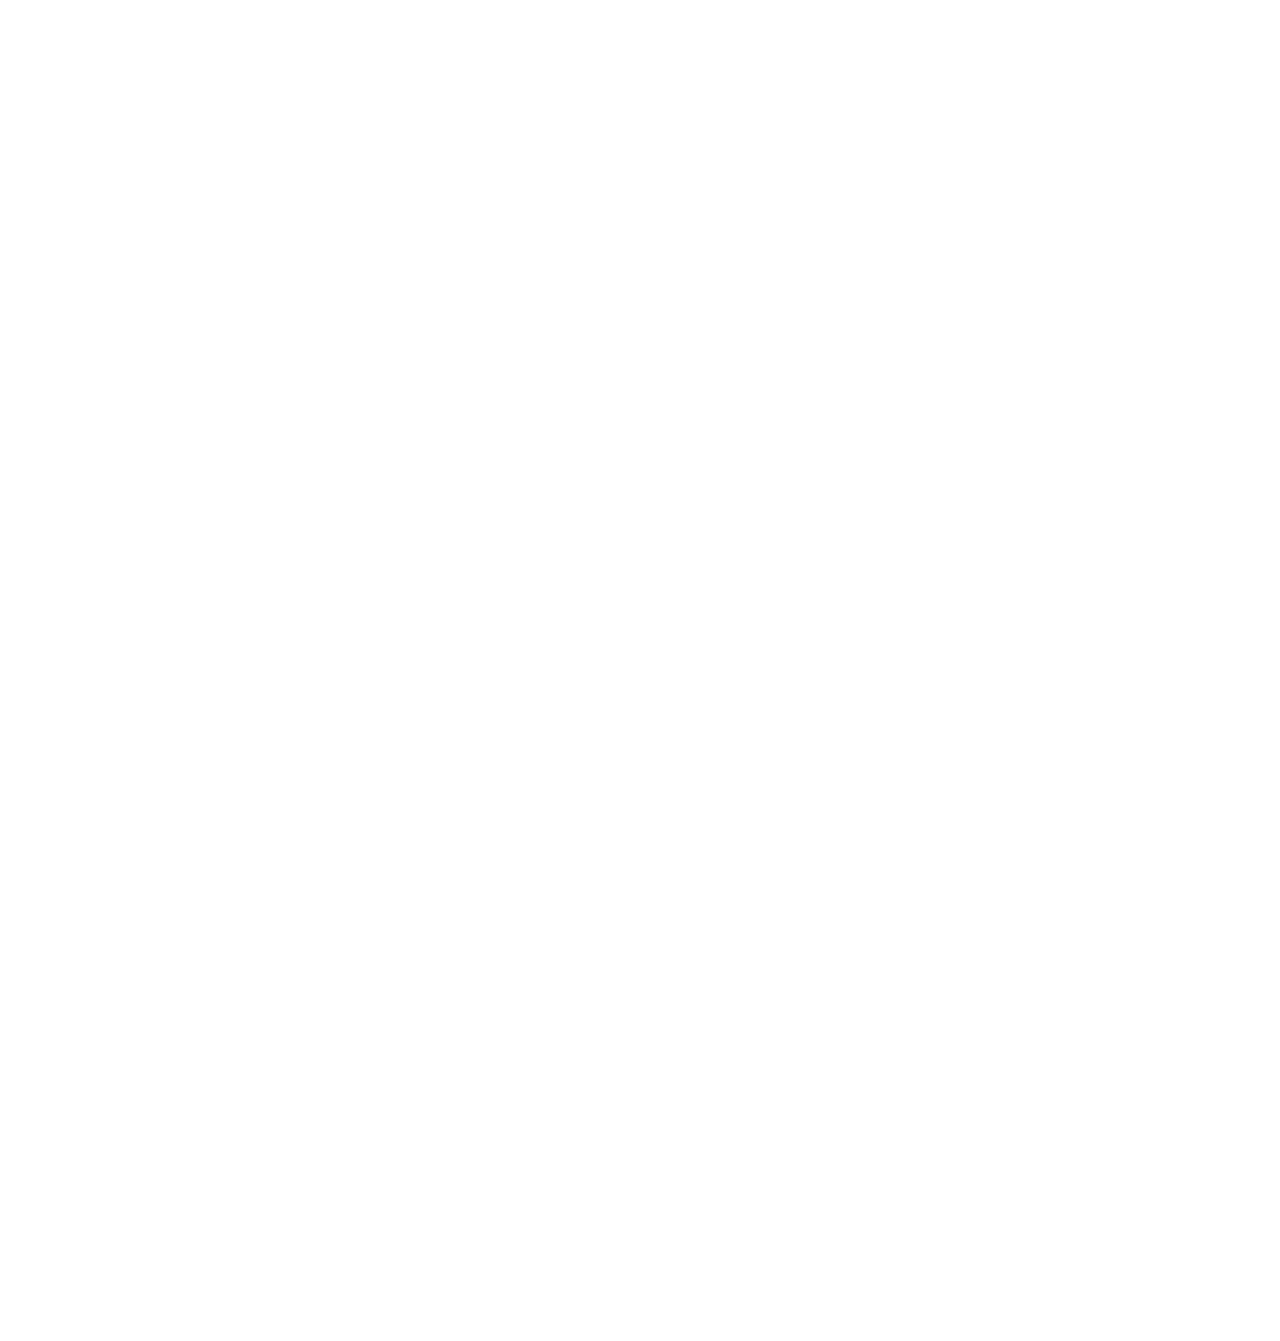
==== commit a0e501ed: "som nas paginas" ====
--- a/contact.html
+++ b/contact.html
@@ -19,7 +19,7 @@
 
     <!-- Favicon -->
 
-    <title>Tarisu Couture - Home</title>
+    <title>Tarisu Couture - Contact Us</title>
 </head>
 
 <body>
@@ -131,7 +131,8 @@
                             por meio de suas roupas e se destacar em qualquer ocasião.
                         </p>
                         <h2>About Us</h2>
-                        <p id="p2">Tarisu Couture is a fashion company that is dedicated to offering elegant and sophisticated
+                        <p id="p2">Tarisu Couture is a fashion company that is dedicated to offering elegant and
+                            sophisticated
                             clothes for everyone looking for exclusive and high quality pieces. Always attentive to
                             fashion
                             trends, Tarisu Couture creates embroideries that combine style, comfort and authenticity.
@@ -147,7 +148,7 @@
                     </div>
                 </div> <!-- fim container -->
         </section> <!-- fim dos serviços -->
-        <!--section id="contatos"></section-->
+        <section id="contatos"></section>
     </div>
     <section id="contato" class="caixa">
         <div class="container">
@@ -207,7 +208,8 @@
                 </div-->
                 <div class="col-md-4">
                     <ul>
-                        <li><a href="https://wa.me/+19549136808"><img src="imagens/whatsapp.png" style="width: 54px; border-radius: 500px;"></a></li>
+                        <li><a href="https://wa.me/+19549136808"><img src="imagens/whatsapp.png"
+                                    style="width: 54px; border-radius: 500px;"></a></li>
                         <li><a href="https://instagram.com/tarisucouture/"><img src="imagens/instagram.png"></a></li>
                         <!--li><a href=""><img src="imagens/twitter.png"></a></li-->
                     </ul>
--- a/css/estilo.css
+++ b/css/estilo.css
@@ -317,7 +317,9 @@
 
     #images img {
         border-radius: 25px;
-        margin-left: 15px;
+        width: 250px !important;
+        height: 400px !important;
+        margin-left: 150px;
     }
 }
 
@@ -387,6 +389,17 @@
         border-radius: 25px;
         margin-left: -50px;
     }
+
+    #images img {
+        border-radius: 25px;
+        margin-left: 200px;
+        margin-bottom: -10px;
+        width: 100%;
+        height: auto;
+        cursor: pointer !important;
+        position: relative;
+        z-index: 1;
+    }
 }
 
 /* Medium devices (tablets, 768px and up) */
@@ -445,6 +458,17 @@
         border-radius: 25px;
         margin-left: -150px;
     }
+
+    #images img {
+        border-radius: 25px;
+        margin-left: 200px;
+        margin-bottom: -10px;
+        width: 100%;
+        height: auto;
+        cursor: pointer !important;
+        position: relative;
+        z-index: 1;
+    }
 }
 
 /* Large devices (desktops, 992px and up) */
@@ -490,6 +514,17 @@
         border-radius: 25px;
         margin-left: -125px;
     }
+
+    #images img {
+        border-radius: 25px;
+        margin-left: 200px;
+        margin-bottom: -10px;
+        width: 100%;
+        height: auto;
+        cursor: pointer !important;
+        position: relative;
+        z-index: 1;
+    }
 }
 
 /* Extra large devices (large desktops, 1200px and up) */
@@ -508,6 +543,17 @@
         transition: .1s;
         margin-top: 10px;
         border-radius: 15px !important;
+    }
+
+    #images img {
+        border-radius: 25px;
+        margin-left: 200px;
+        margin-bottom: -10px;
+        width: 100%;
+        height: auto;
+        cursor: pointer !important;
+        position: relative;
+        z-index: 1;
     }
 }
 
@@ -570,15 +616,10 @@
     width: 100%;
 }
 
-#images img {
-    border-radius: 25px;
-    margin-left: 200px;
-    margin-bottom: -10px;
-    width: 100%;
-    height: auto;
-    cursor: pointer !important;
-    position: relative;
-    z-index: 1;
+
+#images img:hover {
+    transform: scale(1.1);
+    transition: .3s;
 }
 
 #images img:hover {
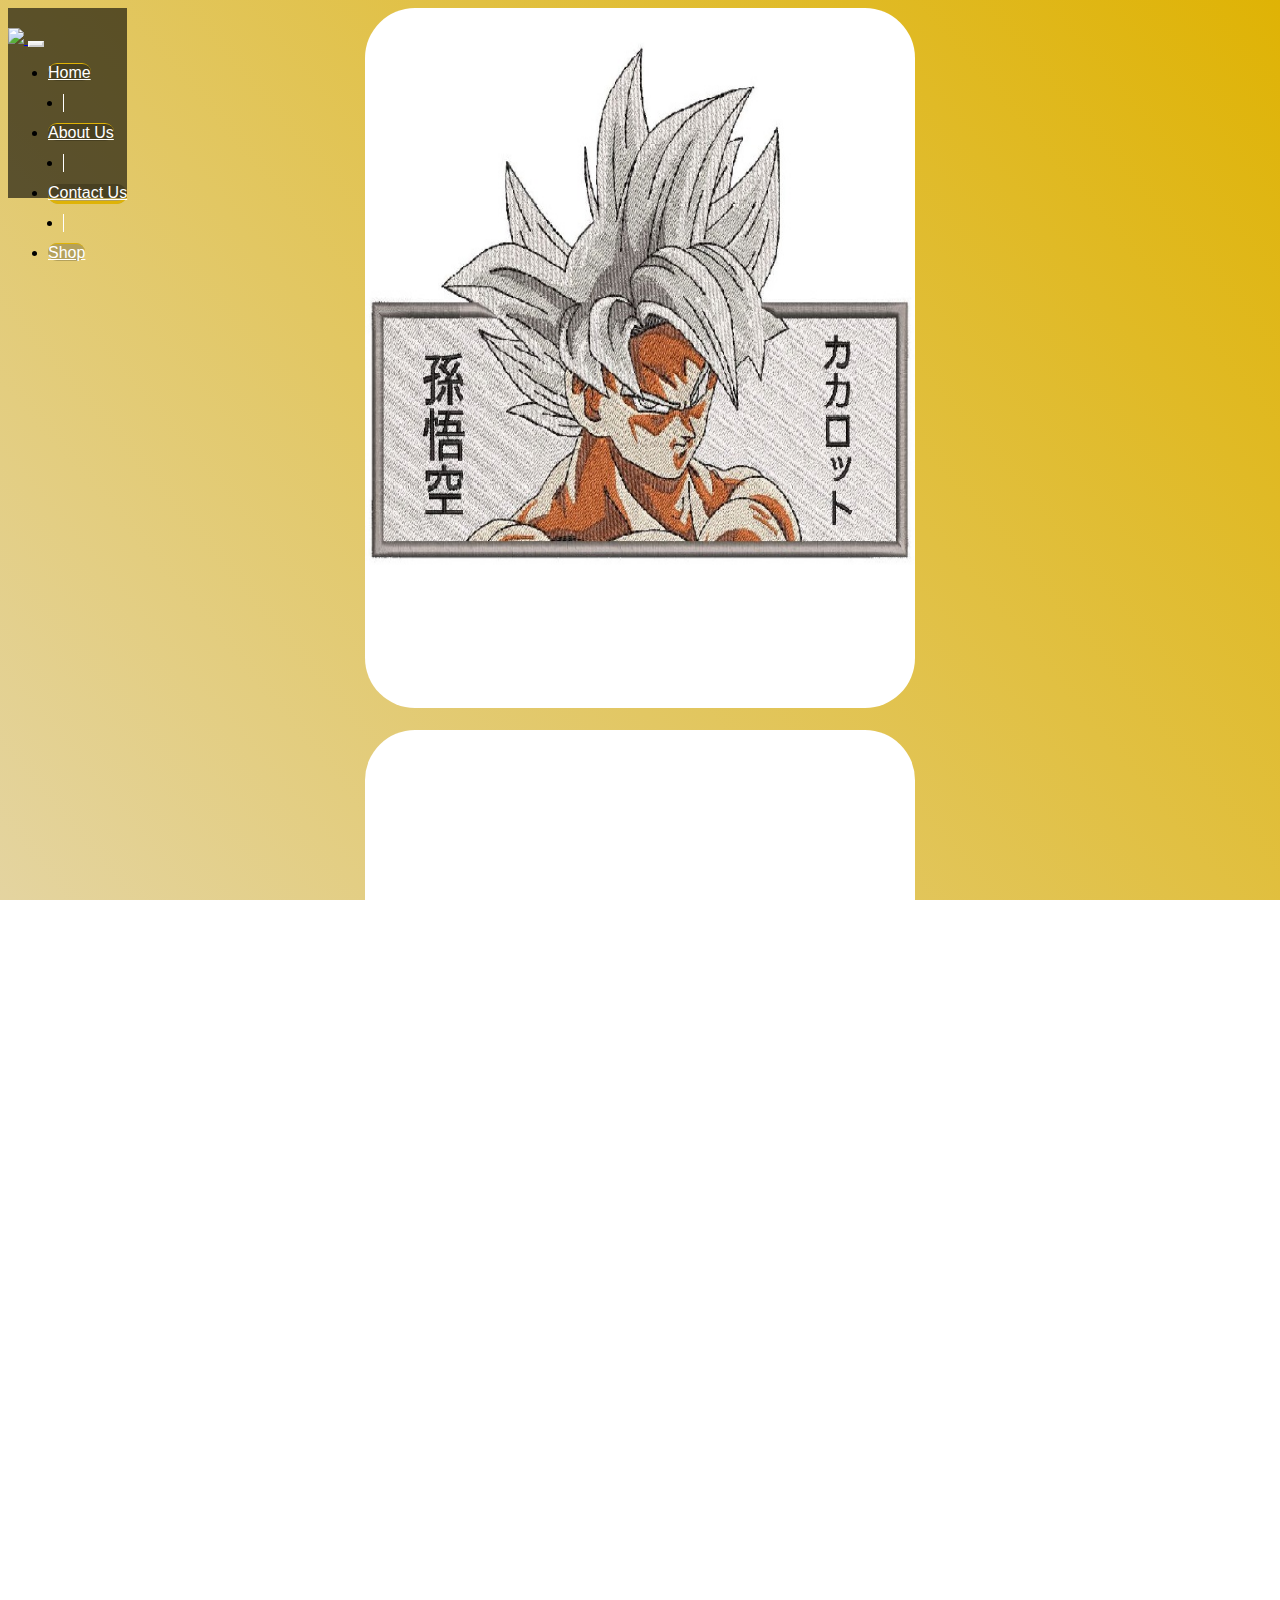
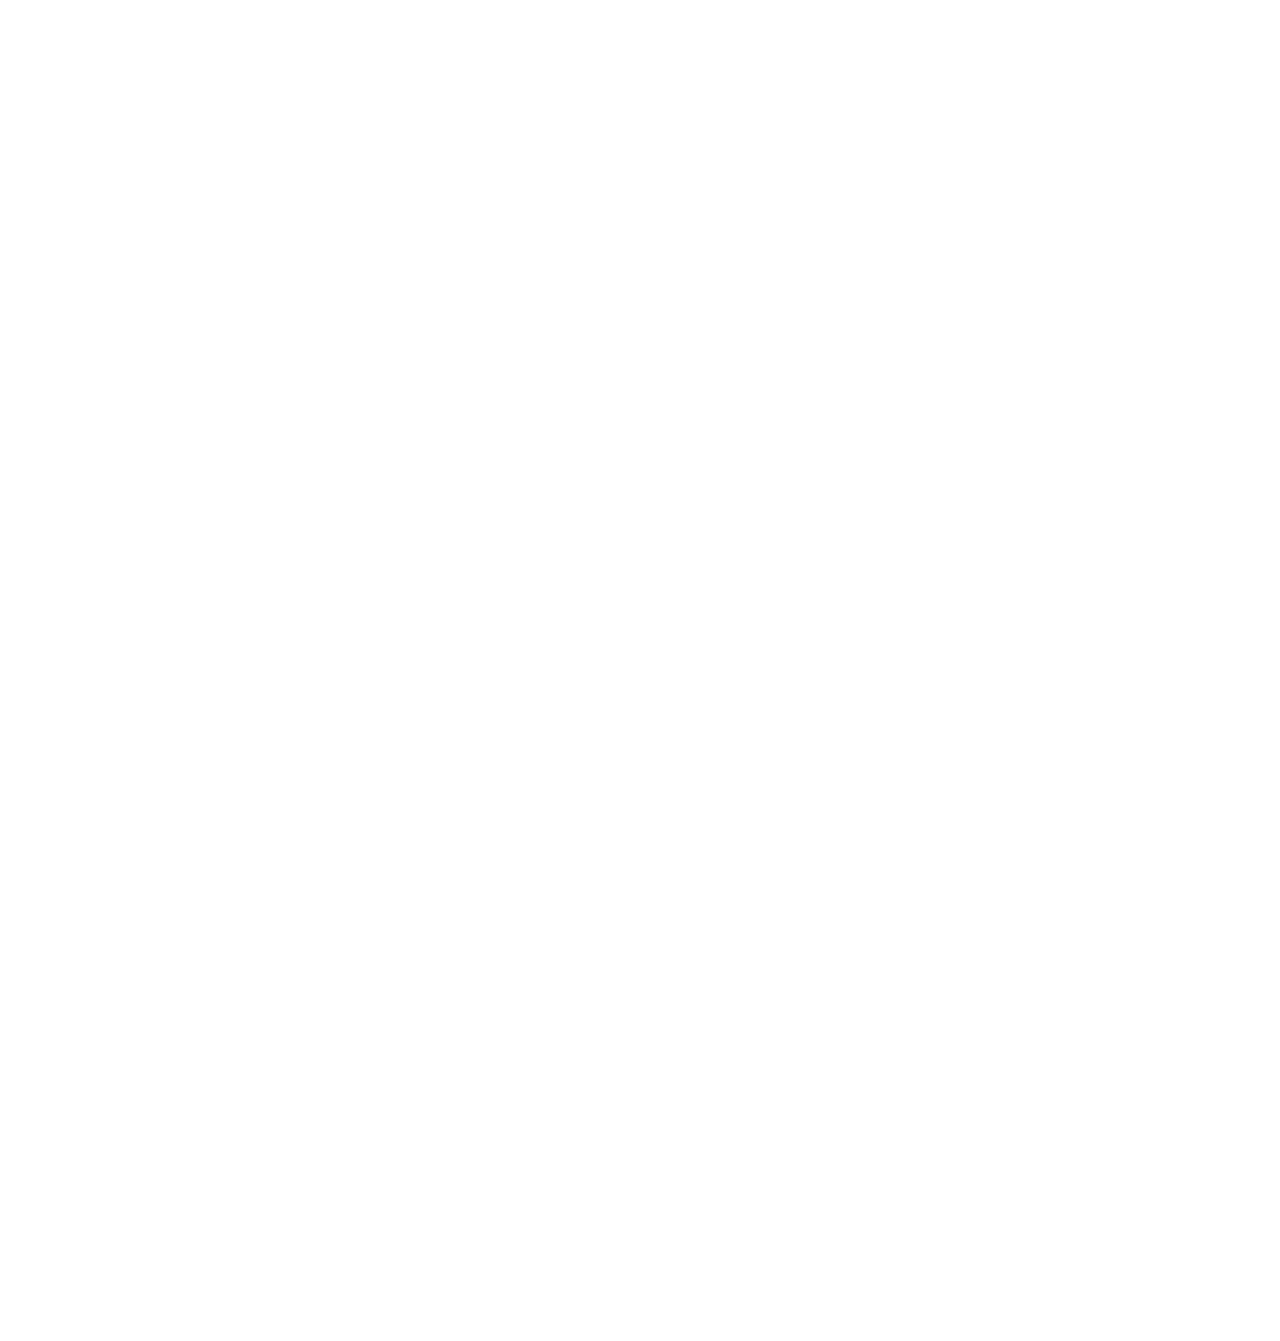
==== commit ee961180: "Alterações no nome" ====
--- a/contact.html
+++ b/contact.html
@@ -18,8 +18,8 @@
     <link rel="stylesheet" href="css/estilo.css">
 
     <!-- Favicon -->
-
-    <title>Tarisu Couture - Contact Us</title>
+    <link rel="shortcut icon" href="imagens/tarisu-blank.png" type="image/x-icon">
+    <title>Tharisuu Couture - Contact Us</title>
 </head>
 
 <body>
@@ -64,11 +64,11 @@
                         <!-- data-ride="carousel" para iniciar automaticamente -->
                         <div class="carousel-inner mt-4"> <!-- carousel-inner para definir o conteúdo do slider -->
                             <div class="carousel-item active">
-                                <img src="./imagens/img5.jpg"
+                                <img src="./imagens/img9.jpg"
                                     style="width:550px; height: 700px; border-radius: 50px;"><br><br>
                             </div>
                             <div class="carousel-item">
-                                <img src="./imagens/img2.jpg"
+                                <img src="./imagens/img6.jpg"
                                     style="width:550px; height: 700px; border-radius: 50px;"><br><br>
                             </div>
                             <div class="carousel-item" id="linguica">
@@ -117,30 +117,30 @@
                     </div><br><br>
                     <div class="col-md-6 mt-4">
                         <h2>Quem somos</h2>
-                        <p id="p1">A Tarisu Couture é uma empresa de moda que se dedica a oferecer roupas elegantes e
+                        <p id="p1">A Tharisuu Couture é uma empresa de moda que se dedica a oferecer roupas elegantes e
                             sofisticadas
                             para todos que buscam peças exclusivas e de alta qualidade. Com um olhar sempre atento às
-                            tendências da moda, a Tarisu Couture cria bordados que combinam estilo, conforto e
-                            autenticidade. Fundada em 2023, a Tarisu Couture tem como objetivo inspirar a confiança e a
+                            tendências da moda, a Tharisuu Couture cria bordados que combinam estilo, conforto e
+                            autenticidade. Fundada em 2023, a Tharisuu Couture tem como objetivo inspirar a confiança e a
                             autoestima de suas clientes por meio de roupas que as façam sentir belas e poderosas. Nossas
                             coleções são criadas com tecidos de alta qualidade e acabamento impecável, resultando em
                             peças
-                            que são verdadeiras obras de arte. Em resumo, a Tarisu Couture é uma empresa comprometida em
+                            que são verdadeiras obras de arte. Em resumo, a Tharisuu Couture é uma empresa comprometida em
                             oferecer moda de qualidade, exclusividade e sustentabilidade, para todos que buscam se
                             expressar
                             por meio de suas roupas e se destacar em qualquer ocasião.
                         </p>
                         <h2>About Us</h2>
-                        <p id="p2">Tarisu Couture is a fashion company that is dedicated to offering elegant and
+                        <p id="p2">Tharisuu Couture is a fashion company that is dedicated to offering elegant and
                             sophisticated
                             clothes for everyone looking for exclusive and high quality pieces. Always attentive to
                             fashion
-                            trends, Tarisu Couture creates embroideries that combine style, comfort and authenticity.
-                            Founded in 2023, Tarisu Couture aims to inspire its customers' confidence and self-esteem
+                            trends, Tharisuu Couture creates embroideries that combine style, comfort and authenticity.
+                            Founded in 2023, Tharisuu Couture aims to inspire its customers' confidence and self-esteem
                             through clothes that make them feel beautiful and powerful. Our collections are created with
                             high quality fabrics and impeccable finishing, resulting in pieces that are true works of
                             art.
-                            In summary, Tarisu Couture is a company committed to offering quality fashion, exclusivity
+                            In summary, Tharisuu Couture is a company committed to offering quality fashion, exclusivity
                             and
                             sustainability, for everyone who seeks to express themselves through their clothes and stand
                             out
@@ -158,7 +158,7 @@
                     <h3>E-mail</h3>
                     <p>tarisucouture@gmail.com</p>
                     <h3>Whatsapp</h3>
-                    <p><a href="https://wa.me/+19549136808">+1 954-913-6808</a></p>
+                    <p><a href="https://wa.me/+19549136808">zap me here...</a></p>
                     <h3>Call-me</h3>
                     <p>+1 954-913-6808</p>
                 </div>
@@ -185,8 +185,8 @@
                 <div class="col-md-6">
                     <h4>Compania/Company</h4>
                     <ul class="navbar-nav">
-                        <li><a href="#sobre">Sobre/About Us</a></li>
-                        <li><a href="#contatos">Contate-nos/Contact Us</a></li>
+                        <li><a href="sobre.html#sobre">Sobre/About Us</a></li>
+                        <li><a href="contact.html#contatos">Contate-nos/Contact Us</a></li>
 
                     </ul>
                 </div>
@@ -216,6 +216,11 @@
                 </div>
             </div>
         </div>
+        <audio id="hover-sound" autoplay style="height: 0px;">
+            <source src="imagens/audio/cavalo.mp3" type="audio/mpeg">
+            <source src="imagens/audio/hello-there.ogg" type="audio/mpeg">
+            <source src="imagens/audio/hello-there.wav" type="audio/mpeg">
+        </audio>
     </footer>
 
     <!-- JavaScript (Opcional) -->
--- a/css/estilo.css
+++ b/css/estilo.css
@@ -141,7 +141,6 @@
     font-size: 1em;
     font-weight: bold;
     background-color: rgba(0, 0, 0, 0.8);
-    ;
     border-radius: 20px;
     padding: 10px;
 }
@@ -157,15 +156,20 @@
 }
 
 #about img {
+    position: relative;
     width: 100%;
+    cursor: pointer;
     height: 100%;
     border-radius: 5px;
 }
+
 
 #about img:hover {
     transform: scale(1.15);
     transition: .2s;
+    cursor: pointer;
     border-radius: 10px;
+    z-index: 2;
 }
 
 #p1 {
@@ -197,6 +201,7 @@
     transform: rotate(390deg);
     padding-left: 80px;
     transition: .5s;
+    cursor: pointer;
 }
 
 .icons {
@@ -281,7 +286,7 @@
 
     #home .container .row .capa #carousel-spotify .carousel-inner .carousel-item img {
         width: 350px !important;
-        height: 400px !important;
+        height: 500px !important;
     }
 
     #contato h2 {
@@ -309,17 +314,58 @@
     }
 
     #linguica {
-        height: 498px;
-        border: 10px solid;
-        margin-top: -6px;
+        height: 524px;
         border-color: rgba(0, 0, 0, 0.0);
     }
 
     #images img {
         border-radius: 25px;
         width: 250px !important;
-        height: 400px !important;
-        margin-left: 150px;
+        height: 350px !important;
+        margin-left: 75px;
+    }
+
+    #about p {
+        color: #ccc;
+        font-size: 0.7em;
+        font-weight: bold;
+        background-color: rgba(0, 0, 0, 0.8);
+        border-radius: 20px;
+        padding: 8px;
+    }
+
+    #about p:hover {
+        color: #dfb305;
+        font-size: 1em;
+        background-color: rgba(0, 0, 0, 0.9);
+        z-index: 1;
+        border-radius: 20px;
+        padding: 12px;
+        transition: .3s;
+    }
+
+    #p1 {
+        width: 380px;
+    }
+
+    #p2 {
+        width: 380px;
+    }
+
+    #about {
+        height: auto;
+    }
+
+    #imagemModalImg {
+        max-height: calc(100vh - 50px);
+        display: block;
+        margin: 0 auto;
+        padding: 0px;
+        margin-top: 100px;
+    }
+
+    img#imagemModalImg {
+        margin-top: 100px;
     }
 }
 
@@ -372,8 +418,8 @@
     }
 
     #linguica {
-        height: 598px;
-        border: 1px solid;
+        height: 525px;
+        border: 10px solid;
         margin-top: -1px;
         border-color: rgba(0, 0, 0, 0.0);
     }
@@ -400,6 +446,37 @@
         position: relative;
         z-index: 1;
     }
+
+    #about p {
+        color: #ccc;
+        font-size: 0.9em;
+        font-weight: bold;
+        background-color: rgba(0, 0, 0, 0.8);
+        border-radius: 20px;
+        padding: 8px;
+    }
+
+    #about p:hover {
+        color: #dfb305;
+        font-size: 1em;
+        background-color: rgba(0, 0, 0, 0.9);
+        z-index: 1;
+        border-radius: 20px;
+        padding: 12px;
+        transition: .3s;
+    }
+
+    #p1 {
+        width: 530px;
+    }
+
+    #p2 {
+        width: 530px;
+    }
+
+    #about {
+        height: auto;
+    }
 }
 
 /* Medium devices (tablets, 768px and up) */
@@ -444,8 +521,8 @@
     }
 
     #linguica {
-        height: 648px;
-        border: 1px solid;
+        height: 595px;
+        border: 10px solid;
         margin-top: -20px;
         border-color: rgba(0, 0, 0, 0.0);
     }
@@ -469,6 +546,37 @@
         position: relative;
         z-index: 1;
     }
+
+    #about p {
+        color: #ccc;
+        font-size: 0.9em;
+        font-weight: bold;
+        background-color: rgba(0, 0, 0, 0.8);
+        border-radius: 20px;
+        padding: 8px;
+    }
+
+    #about p:hover {
+        color: #dfb305;
+        font-size: 1em;
+        background-color: rgba(0, 0, 0, 0.9);
+        z-index: 1;
+        border-radius: 20px;
+        padding: 12px;
+        transition: .3s;
+    }
+
+    #p1 {
+        width: 410px;
+    }
+
+    #p2 {
+        width: 410px;
+    }
+
+    #about {
+        height: auto;
+    }
 }
 
 /* Large devices (desktops, 992px and up) */
@@ -504,8 +612,8 @@
     }
 
     #linguica {
-        height: 648px;
-        border: 1px solid;
+        height: 595px;
+        border: 10px solid;
         margin-top: 30px;
         border-color: rgba(0, 0, 0, 0.0);
     }
@@ -525,6 +633,37 @@
         position: relative;
         z-index: 1;
     }
+
+    #about p {
+        color: #ccc;
+        font-size: 0.9em;
+        font-weight: bold;
+        background-color: rgba(0, 0, 0, 0.8);
+        border-radius: 20px;
+        padding: 8px;
+    }
+
+    #about p:hover {
+        color: #dfb305;
+        font-size: 1em;
+        background-color: rgba(0, 0, 0, 0.9);
+        z-index: 1;
+        border-radius: 20px;
+        padding: 12px;
+        transition: .3s;
+    }
+
+    #p1 {
+        width: 500px;
+    }
+
+    #p2 {
+        width: 500px;
+    }
+
+    #about {
+        height: auto;
+    }
 }
 
 /* Extra large devices (large desktops, 1200px and up) */
@@ -543,6 +682,7 @@
         transition: .1s;
         margin-top: 10px;
         border-radius: 15px !important;
+        cursor: pointer;
     }
 
     #images img {
@@ -614,17 +754,20 @@
 #images {
     position: relative;
     width: 100%;
+    cursor: pointer;
 }
 
 
 #images img:hover {
     transform: scale(1.1);
     transition: .3s;
-}
-
-#images img:hover {
+    cursor: pointer;
     z-index: 2;
 }
+
+/*#images img:hover {
+    z-index: 2;
+}*/
 
 /*modal*/
 #imagemModal {
@@ -646,15 +789,15 @@
     padding: 0px;
 }
 
-/*#modal-fechar {
+#modal-fechar {
     color: #fff;
     position: relative;
-    top: 40px;
-    right: 30px;
-    font-size: 50px;
+    top: 10px;
+    right: 0px;
+    font-size: 0px;
     font-weight: bold;
     cursor: pointer;
-}*/
+}
 
 #modal-fechar:hover,
 #modal-fechar:focus {
@@ -664,7 +807,7 @@
 }
 
 .modal-content {
-    margin-top: -40px;
+    margin-top: -33px;
     background-color: transparent;
     border: none;
     box-shadow: none;
